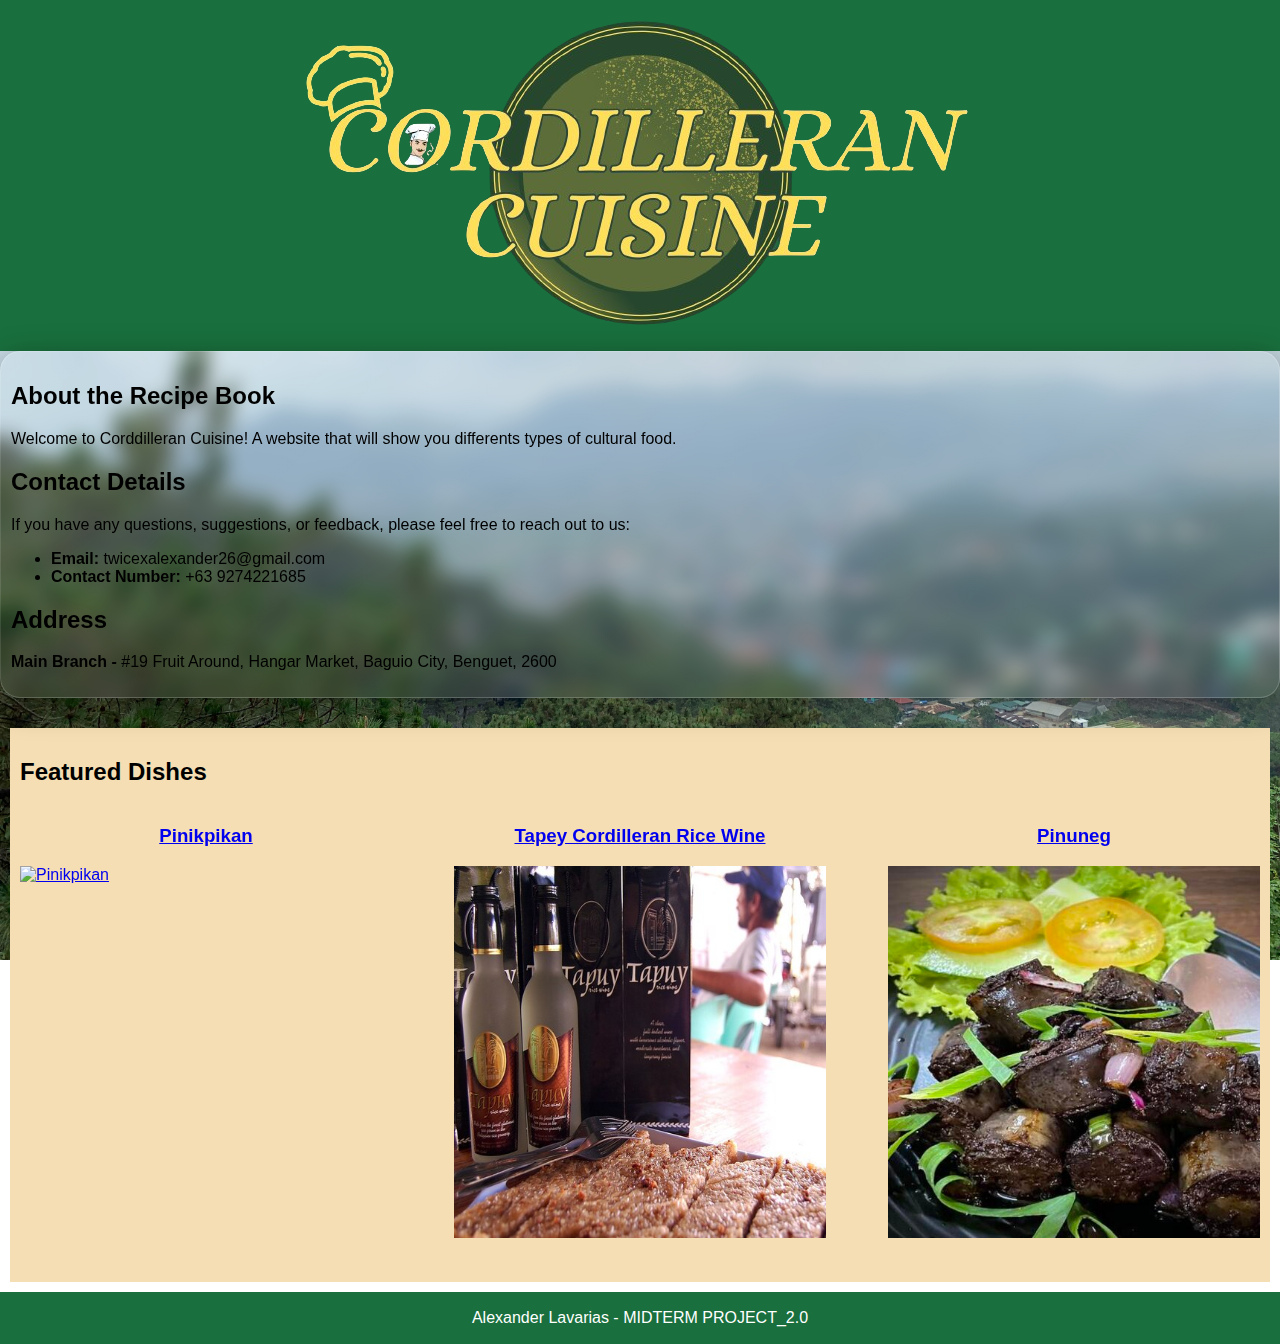
==== index.html @ c611e595 "Add files via upload" ====
<!DOCTYPE html>
<html>
<head>
    <title>Cordilleran Cuisine</title>
    <link rel="stylesheet" type="text/css" href="styles.css">
    <style>
        @keyframes fadeIn {
            0% {transform: translateY(-500px); opacity: 0.5;}
       60% {transform: translateY(30px); opacity: 1;}
       80% {transform: translateY(-10px);}
       100% {transform: translateY(0);}
        }
        header img {
            animation: fadeIn 4s;
        }
        .dishes {
            display: flex;
            justify-content: space-between;
            flex-wrap: wrap;
        }
        .dish {
            width: 30%;
            margin-bottom: 20px;
        }
        .dish img {
            width: 100%;
            height: auto;
        }
    </style>
</head>
<body style="background-image: url('nature.jpg'); background-repeat: no-repeat; background-attachment: fixed; background-size: cover;">
    <header>
        <img src="logoCC.png" alt="Logo description" />
    </header>
    
    <section class="transparent-box">
        <h2>About the Recipe Book</h2>
        <p><li>Welcome to Corddilleran Cuisine! A website that will show you differents types of cultural food.</li></p>
   
        <h2>Contact Details</h2>
        <p>If you have any questions, suggestions, or feedback, please feel free to reach out to us:</p>
        <ul>
            <li><strong>Email:</strong> twicexalexander26@gmail.com</li>
            <li><strong>Contact Number: </strong>+63 9274221685</li>
        </ul>
        <h2>Address</h2>
        <p><strong>Main Branch - </strong> #19 Fruit Around, Hangar Market, Baguio City, Benguet, 2600</p>
        
    </section>
   
    <section >
        <nav><h2>Featured Dishes</h2></center>
        
        <div class="dishes">
            <div class="dish">
                <a href="Pinikpikan.html">
                    <center><h3>Pinikpikan</h3></center>
                    <img src="pinikpikan.PNG" alt="Pinikpikan">
                    
                    
                </a>
            </div>
            <div class="dish">
                <a href="Tapey.html">
                    <center><h3>Tapey Cordilleran Rice Wine</h3></center>
                    <img src="tapey.jpg" alt="tapey">
                    
                    
                </a>
            </div>
            <div class="dish">
                <a href="Pinuneg.html">
                    <center><h3>Pinuneg</h3></center>
                    <img src="pinuneg.jpg" alt="Pinuneg">
                    
                    
                </a>
            </div>
        </div>
    </section></nav>
   
        
    
    <footer>
        <p> Alexander Lavarias - MIDTERM PROJECT_2.0</p>
        
    </footer>
</body>
</html>
---- styles.css ----
body {
    font-family: Arial, sans-serif;
    margin: 0;
    padding: 0;
}

header {
    background-color: #196F3D;
    color: white;
    padding: 5px;
    text-align: center;
}

nav {
    background-color: #F5DEB3;
    padding: 10px;
}

nav ul {
    list-style-type: none;
    margin: 0;
    padding: 0;
    text-align: center;
}

nav ul li {
    display: inline;
    margin-right: 200px;
}

nav ul li a {
    color: #8B4513;
    text-decoration: none;
    padding: 50px;
}

section {
    padding: 10px;
    background-color: tra;
}

.recipe {
    display: inline-block;
    width: 100%;
    max-width: 500px;
    margin: 20px;
    padding: 20px;
    background-color: beige;
    backdrop-filter: blur(5px) rgba(255, 255, 255, 0.5);
    box-shadow: 0 2px 4px rgba(0, 0, 0, 0.1);
    display: flex;
    flex-direction: column;
    justify-content: center;
    align-items: justify;
}

.recipe img {
    width: 100%;
    height: auto;
    margin-bottom: 10px;
}

.recipe h3 {
    margin-top: 0;
}

footer {
    background-color: #196F3D;
    color: white;
    padding: 1px;
    text-align: center;
}
.dish {
    width: 30%;
    margin-bottom: 2px;
    transition: transform 0.3s ease;
    backface-visibility: hidden;
}

.dish:hover {
    transform: scale(1.1);
}

.dish img {
    width: 300px;
    height: 300px;
    object-fit: cover;
    margin-bottom: 10px;
  }
.large-button {
    background-color: #196F3D; 
    border: none;
    color: white;
    padding: 20px;
    text-align: center;
    text-decoration: none;
    display: inline-block;
    font-size: 16px;
    box-sizing: border-box;
    transition: background-color 0.3s; 
    border-radius: 10px;
}

.large-button:hover {
    background-color: skyblue; 
}
.transparent-box {
    background: linear-gradient(135deg, rgba(255, 255, 255, 0.1), rgba(255, 255, 255, 0));
    backdrop-filter: blur(10px);
    -webkit-backdrop-filter: blur(10px);
    border-radius: 20px;
    border:1px solid rgba(255, 255, 255, 0.18);
    box-shadow: 0 8px 32px 0 rgba(0, 0, 0, 0.37);
}

section.transparent-box {
    margin-bottom: 20px;
}
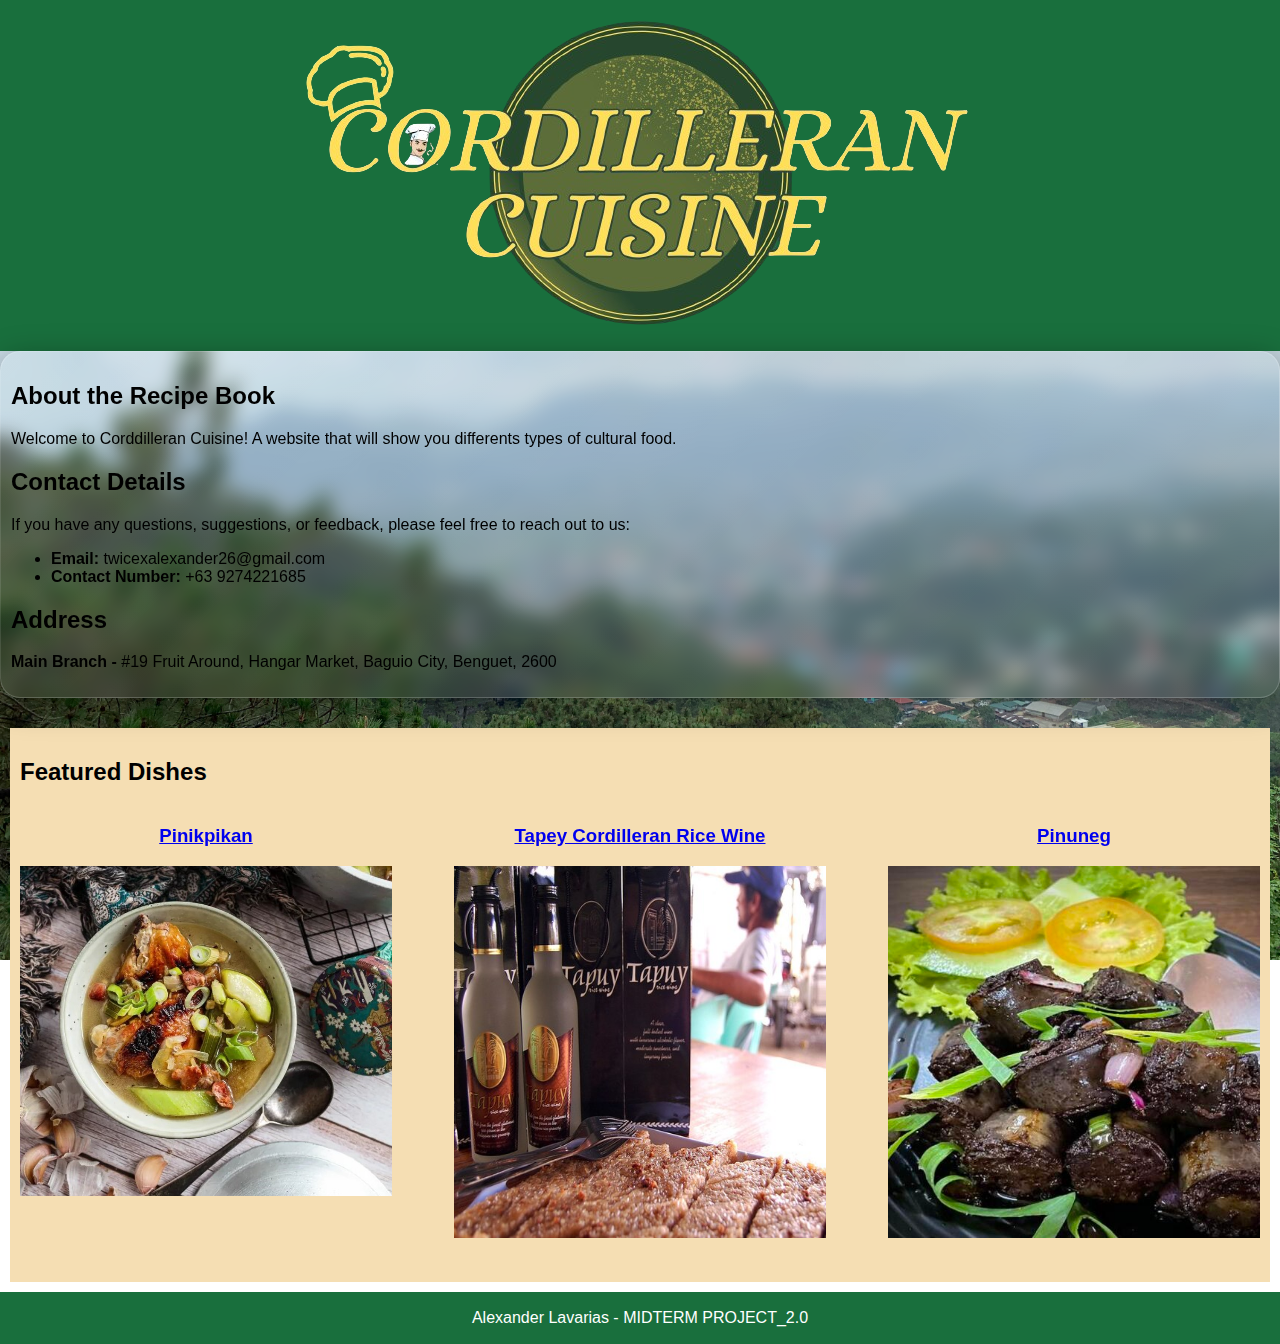
==== commit fb2d4528: "Update index.html" ====
--- a/index.html
+++ b/index.html
@@ -55,7 +55,7 @@
             <div class="dish">
                 <a href="Pinikpikan.html">
                     <center><h3>Pinikpikan</h3></center>
-                    <img src="pinikpikan.PNG" alt="Pinikpikan">
+                    <img src="pinikpikan.jpg" alt="Pinikpikan">
                     
                     
                 </a>
@@ -86,4 +86,4 @@
         
     </footer>
 </body>
-</html>+</html>
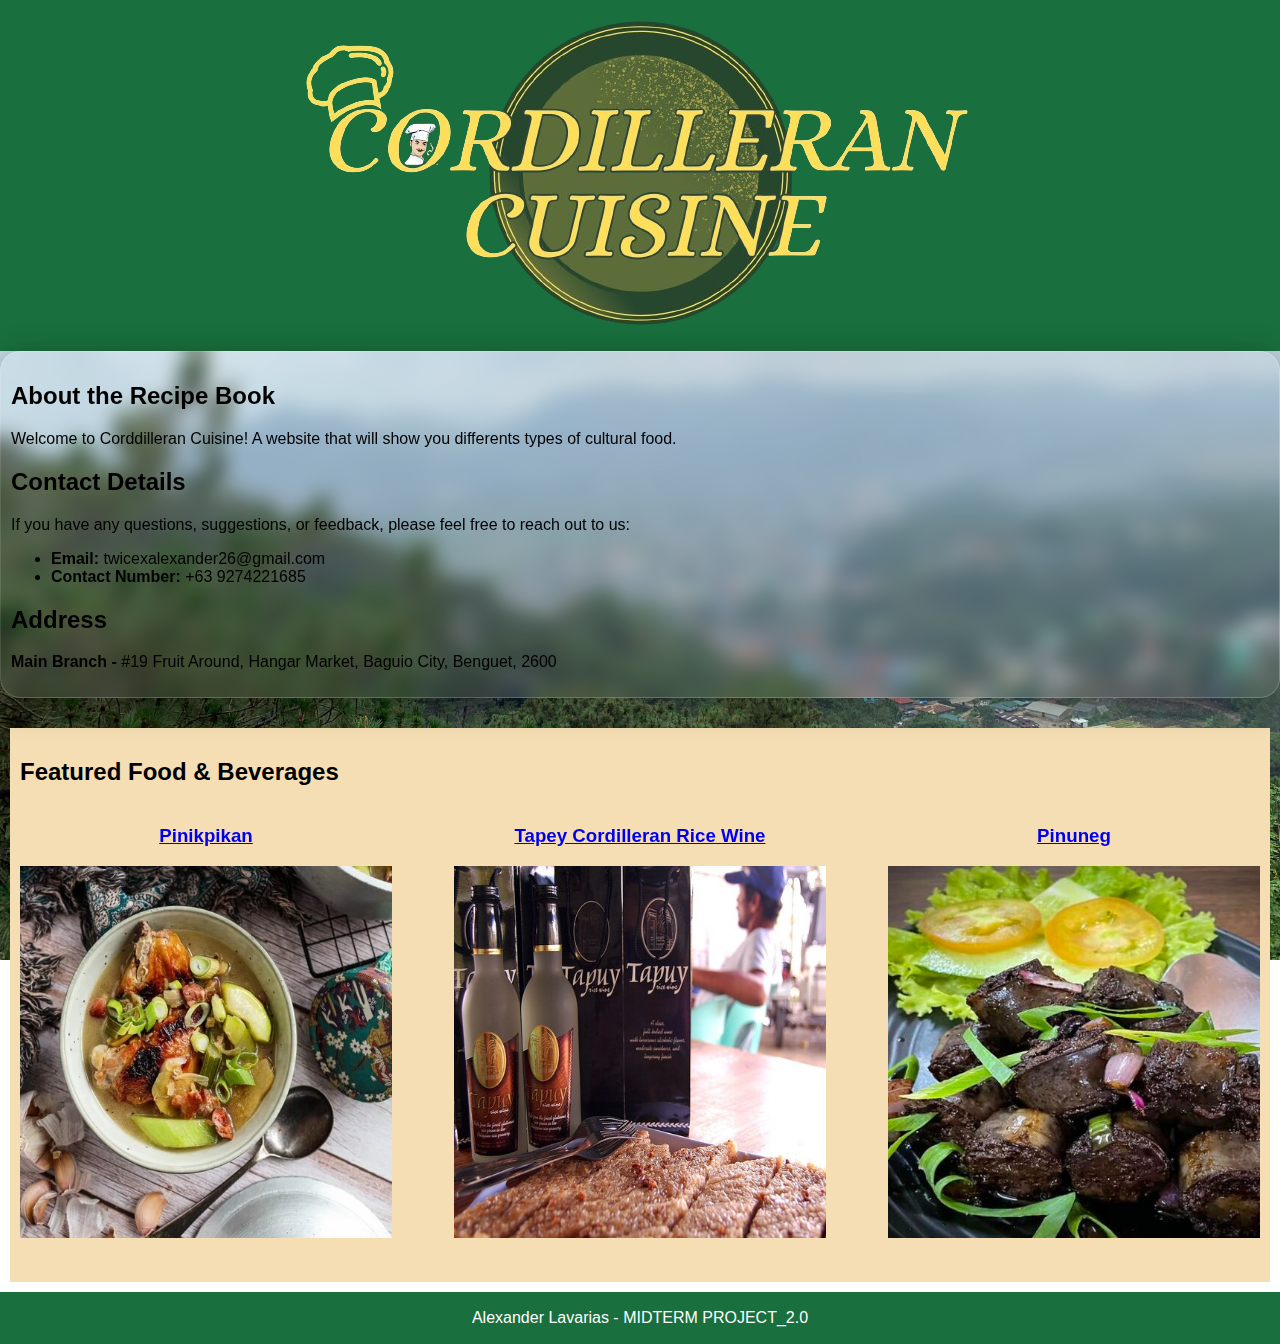
==== commit 59ae5de3: "Update index.html" ====
--- a/index.html
+++ b/index.html
@@ -49,7 +49,7 @@
     </section>
    
     <section >
-        <nav><h2>Featured Dishes</h2></center>
+        <nav><h2>Featured Food & Beverages</h2></center>
         
         <div class="dishes">
             <div class="dish">
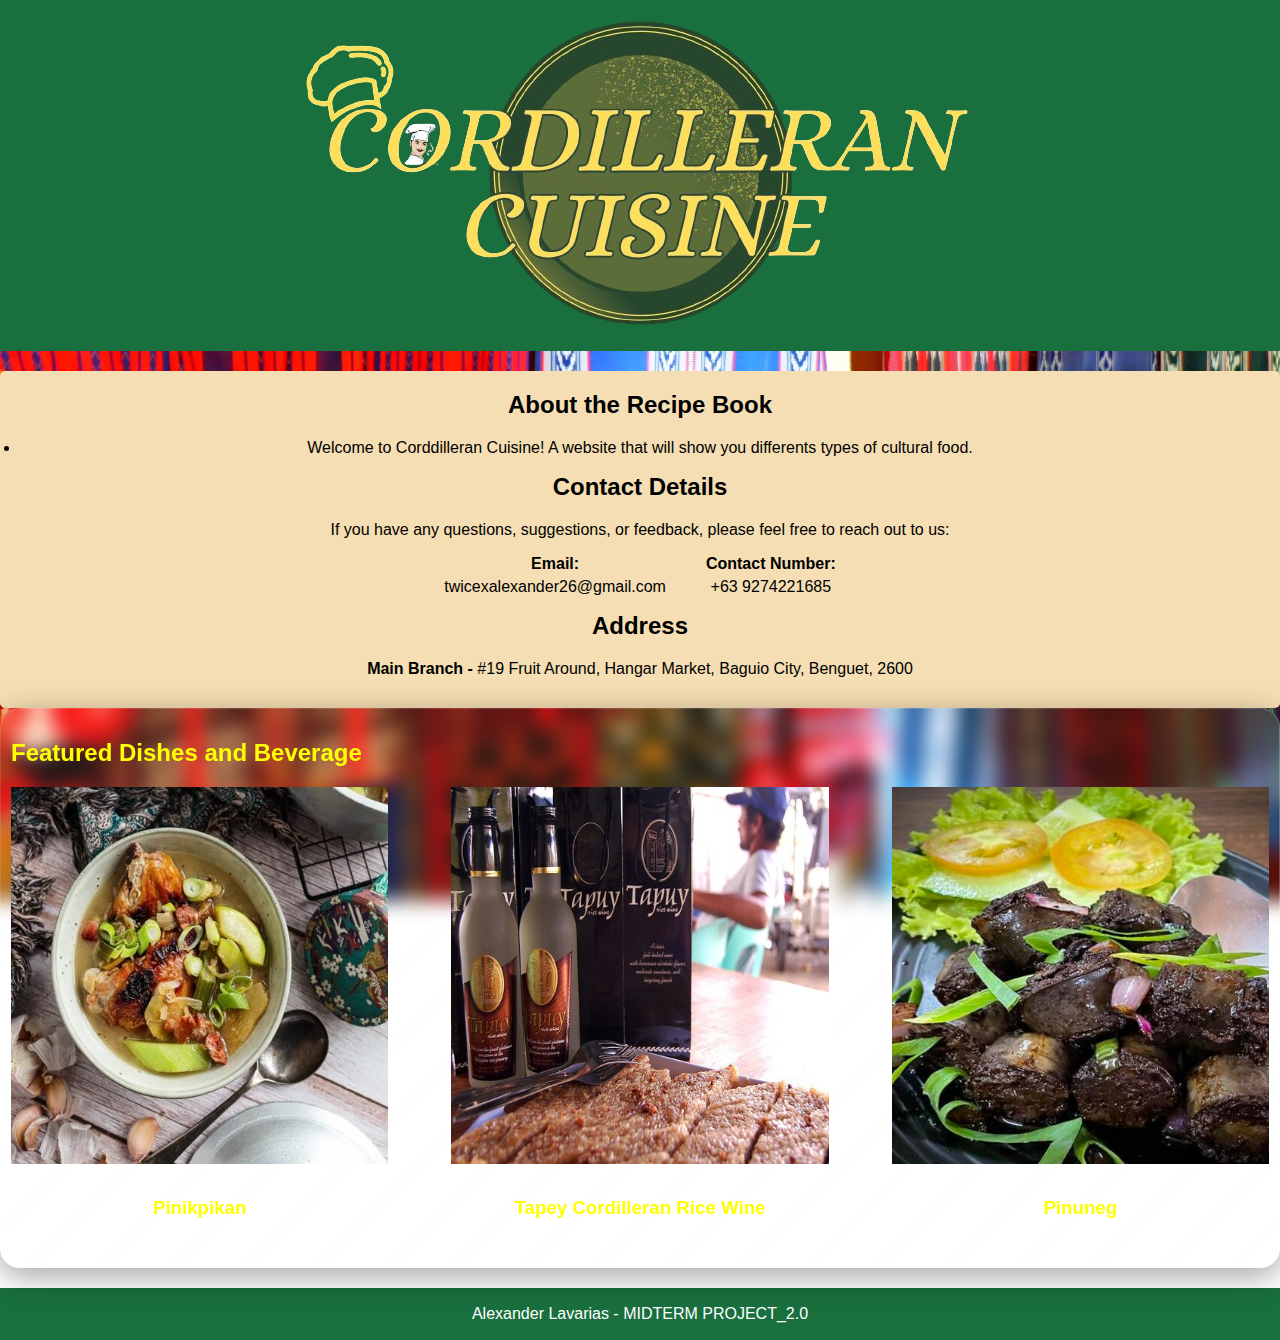
==== commit 57060224: "Add files via upload" ====
--- a/index.html
+++ b/index.html
@@ -3,6 +3,7 @@
 <head>
     <title>Cordilleran Cuisine</title>
     <link rel="stylesheet" type="text/css" href="styles.css">
+
     <style>
         @keyframes fadeIn {
             0% {transform: translateY(-500px); opacity: 0.5;}
@@ -28,12 +29,12 @@
         }
     </style>
 </head>
-<body style="background-image: url('nature.jpg'); background-repeat: no-repeat; background-attachment: fixed; background-size: cover;">
+<body style="background-image: url('nature.jpeg'); background-repeat: no-repeat; background-attachment: fixed; background-size: cover;">
     <header>
         <img src="logoCC.png" alt="Logo description" />
     </header>
     
-    <section class="transparent-box">
+    <nav>
         <h2>About the Recipe Book</h2>
         <p><li>Welcome to Corddilleran Cuisine! A website that will show you differents types of cultural food.</li></p>
    
@@ -46,38 +47,41 @@
         <h2>Address</h2>
         <p><strong>Main Branch - </strong> #19 Fruit Around, Hangar Market, Baguio City, Benguet, 2600</p>
         
-    </section>
+    </nav>
    
-    <section >
-        <nav><h2>Featured Food & Beverages</h2></center>
+    <section class="transparent-box">
+        <h2>Featured Dishes and Beverage</h2></center>
         
         <div class="dishes">
             <div class="dish">
                 <a href="Pinikpikan.html">
+                    
+                    <img src="pinikpikan.jpg" alt="Pinikpikan">
                     <center><h3>Pinikpikan</h3></center>
-                    <img src="pinikpikan.jpg" alt="Pinikpikan">
                     
                     
                 </a>
             </div>
             <div class="dish">
                 <a href="Tapey.html">
+                    
+                    <img src="tapey.jpg" alt="tapey">
                     <center><h3>Tapey Cordilleran Rice Wine</h3></center>
-                    <img src="tapey.jpg" alt="tapey">
                     
                     
                 </a>
             </div>
             <div class="dish">
                 <a href="Pinuneg.html">
+                    
+                    <img src="pinuneg.jpg" alt="Pinuneg">
                     <center><h3>Pinuneg</h3></center>
-                    <img src="pinuneg.jpg" alt="Pinuneg">
                     
                     
                 </a>
             </div>
         </div>
-    </section></nav>
+    </section>
    
         
     
@@ -86,4 +90,4 @@
         
     </footer>
 </body>
-</html>
+</html>--- a/styles.css
+++ b/styles.css
@@ -13,25 +13,53 @@
 
 nav {
     background-color: #F5DEB3;
-    padding: 10px;
+    padding: 20px;
+    margin-top: 20px;
+    border-radius: 5px;
+    text-align: center;
+}
+
+nav h2 {
+    margin-top: 0;
+}
+
+nav p {
+    margin-bottom: 10px;
 }
 
 nav ul {
     list-style-type: none;
-    margin: 0;
-    padding: 0;
-    text-align: center;
+    padding-left: 0;
+    display: flex;
+    flex-wrap: wrap;
+    justify-content: center;
 }
 
 nav ul li {
-    display: inline;
-    margin-right: 200px;
+    margin: 0 20px;
+}
+
+nav ul li:first-child {
+    margin-left: 0;
+}
+
+nav ul li:last-child {
+    margin-right: 0;
+}
+
+nav ul li strong {
+    display: block;
+    margin-bottom: 5px;
+    font-weight: bold;
 }
 
 nav ul li a {
     color: #8B4513;
     text-decoration: none;
-    padding: 50px;
+}
+
+nav ul li a:hover {
+    text-decoration: underline;
 }
 
 section {
@@ -117,4 +145,13 @@
     margin-bottom: 20px;
 }
 
-     +.dish a {
+    text-decoration: none;
+    color: inherit; 
+}
+.transparent-box h2 {
+    color: yellow; 
+}
+.dish h3 {
+    color: yellow; 
+}
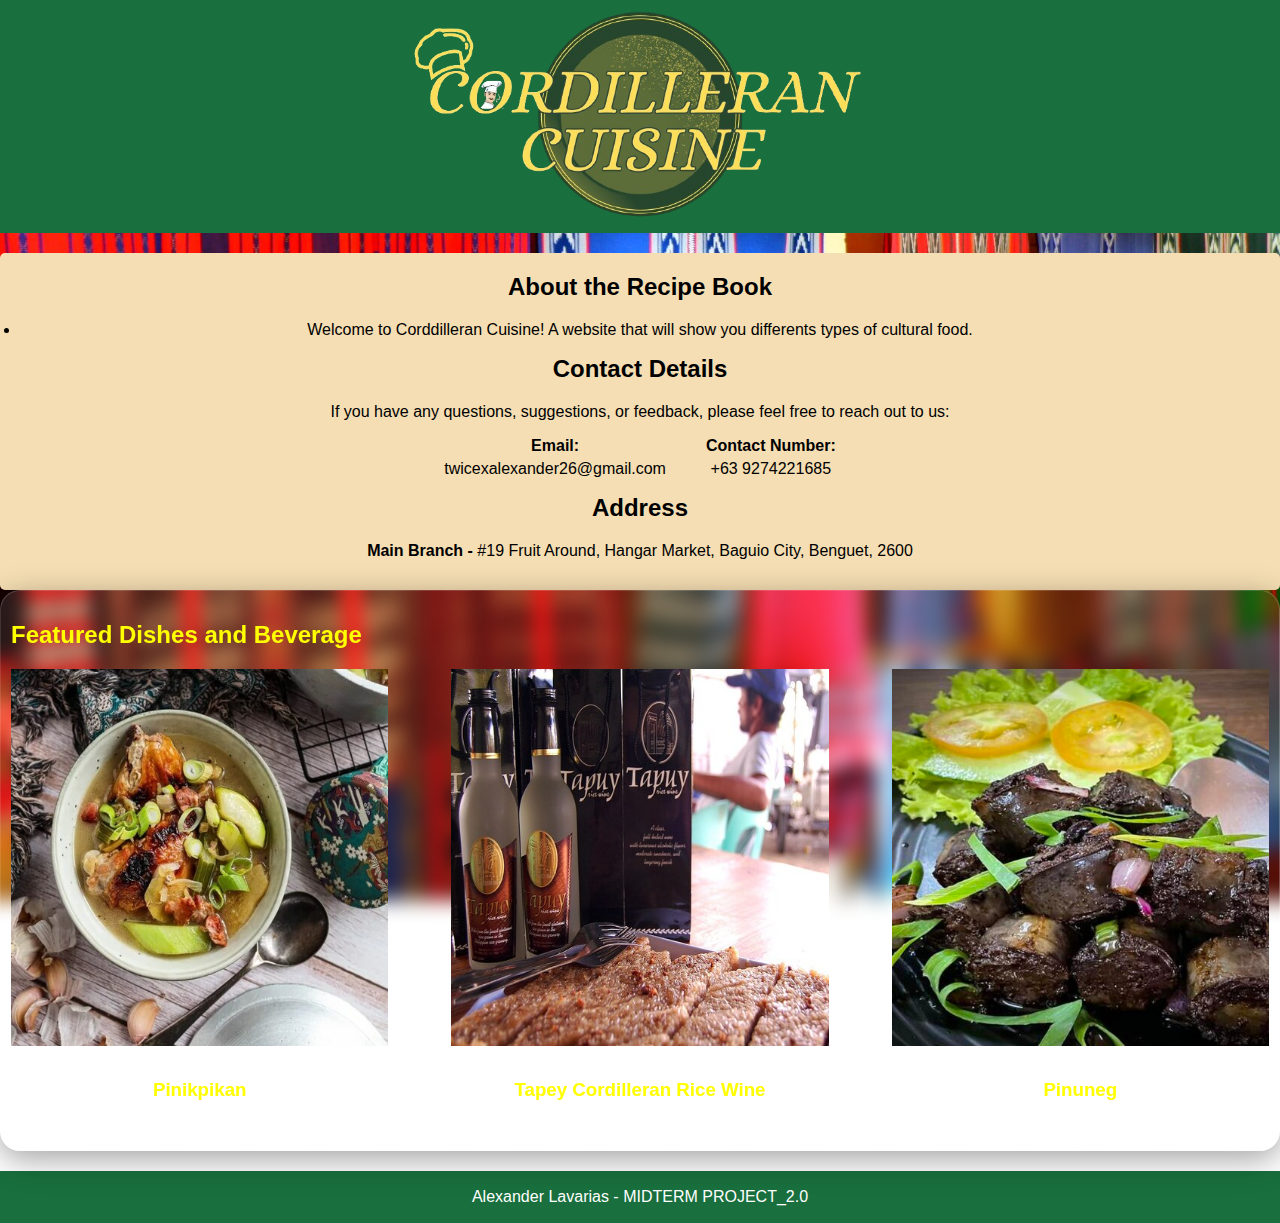
==== commit 220f6c15: "Add files via upload" ====
--- a/index.html
+++ b/index.html
@@ -11,8 +11,18 @@
        80% {transform: translateY(-10px);}
        100% {transform: translateY(0);}
         }
+        header {
+    background-color: #196F3D;
+    color: yellow;
+    padding: 1px;
+    text-align: center;
+}
+
         header img {
             animation: fadeIn 4s;
+            width: 500px; /* Adjust the width as needed */
+            text-align: center;
+            
         }
         .dishes {
             display: flex;
@@ -82,8 +92,6 @@
             </div>
         </div>
     </section>
-   
-        
     
     <footer>
         <p> Alexander Lavarias - MIDTERM PROJECT_2.0</p>
--- a/styles.css
+++ b/styles.css
@@ -4,12 +4,7 @@
     padding: 0;
 }
 
-header {
-    background-color: #196F3D;
-    color: white;
-    padding: 5px;
-    text-align: center;
-}
+
 
 nav {
     background-color: #F5DEB3;
@@ -155,3 +150,4 @@
 .dish h3 {
     color: yellow; 
 }
+
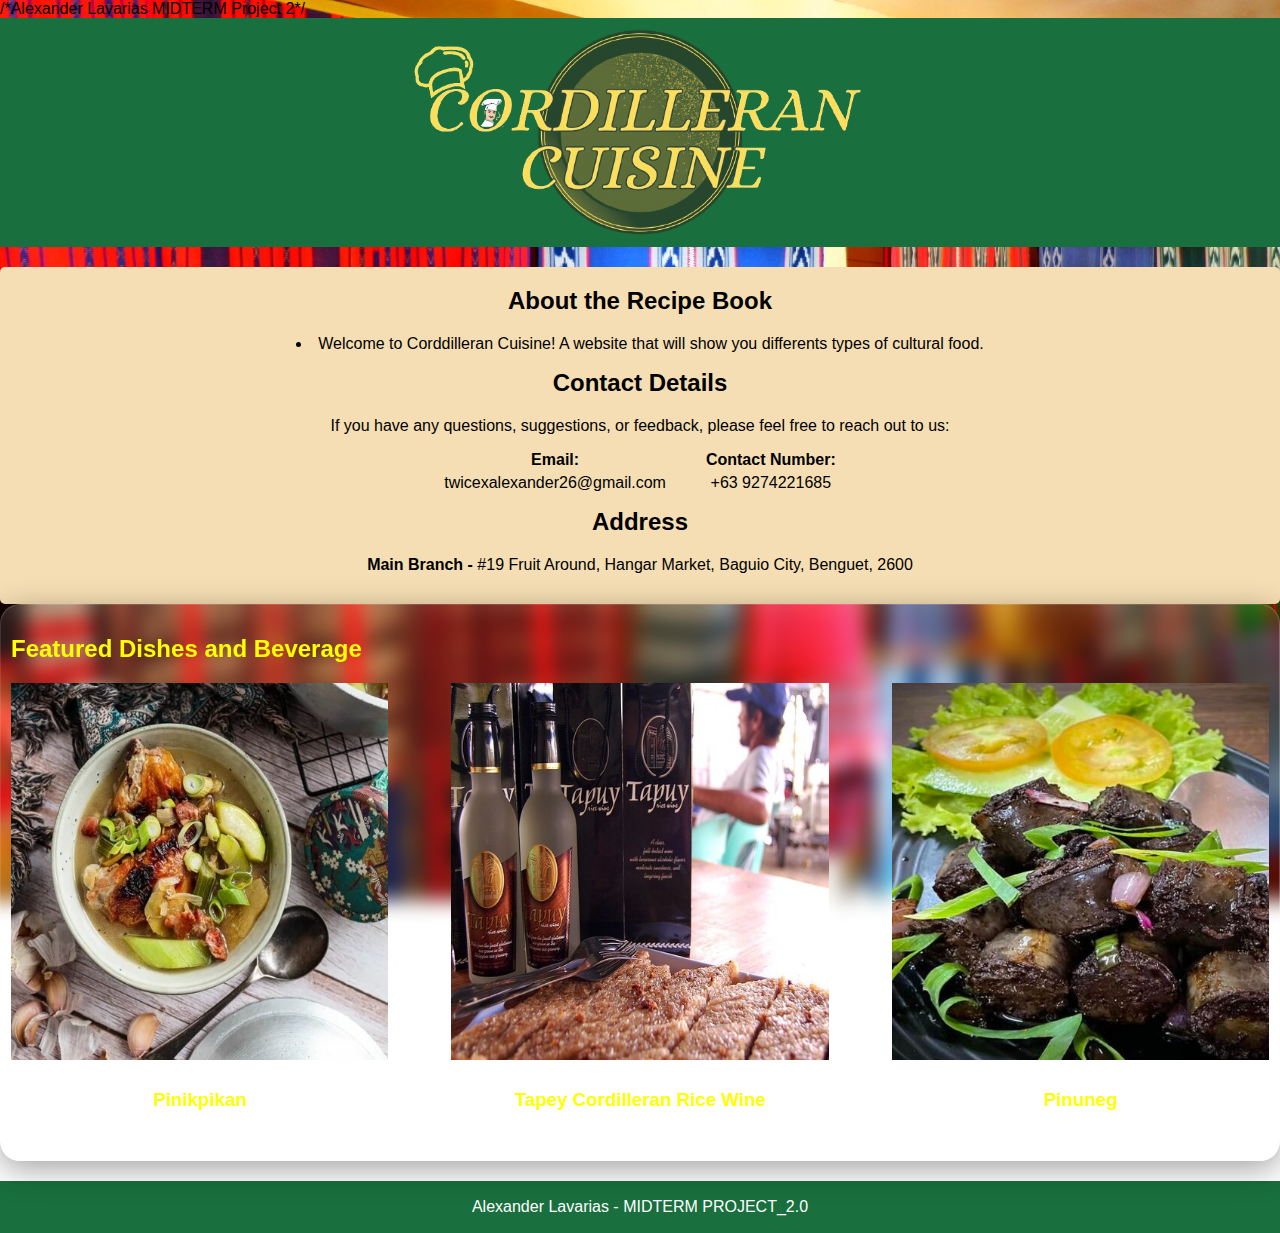
==== commit 92affe55: "Update index.html" ====
--- a/index.html
+++ b/index.html
@@ -1,3 +1,5 @@
+/*Alexander Lavarias
+MIDTERM Project 2*/
 <!DOCTYPE html>
 <html>
 <head>
@@ -98,4 +100,4 @@
         
     </footer>
 </body>
-</html>+</html>
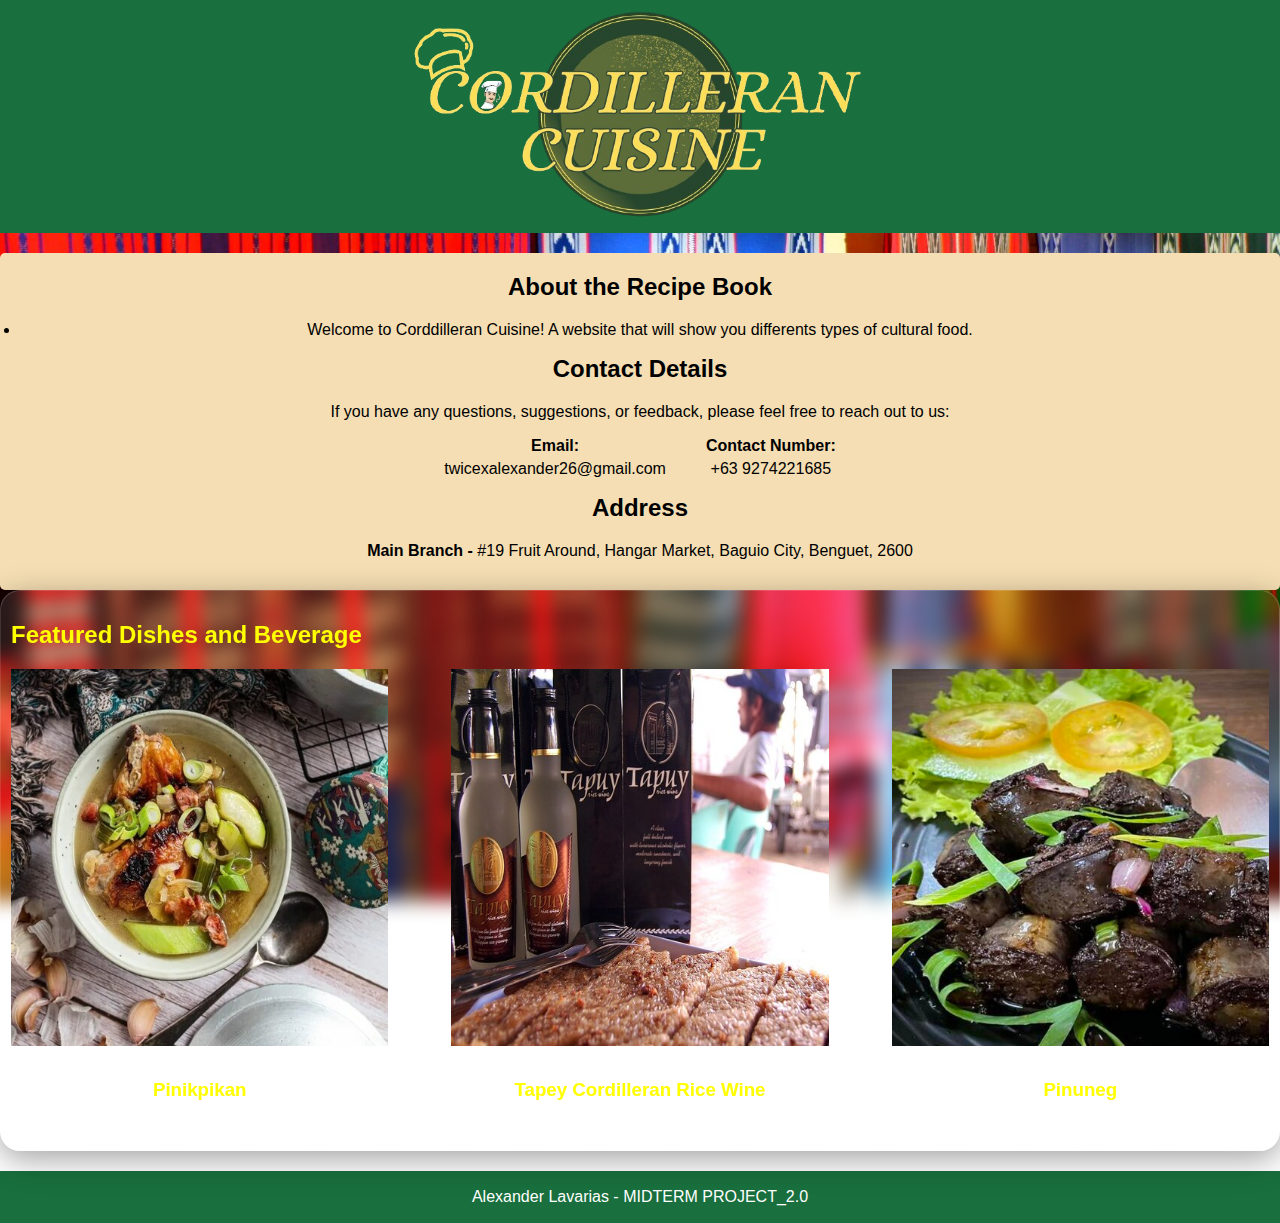
==== commit ed0731f0: "Update index.html" ====
--- a/index.html
+++ b/index.html
@@ -1,5 +1,4 @@
-/*Alexander Lavarias
-MIDTERM Project 2*/
+
 <!DOCTYPE html>
 <html>
 <head>
